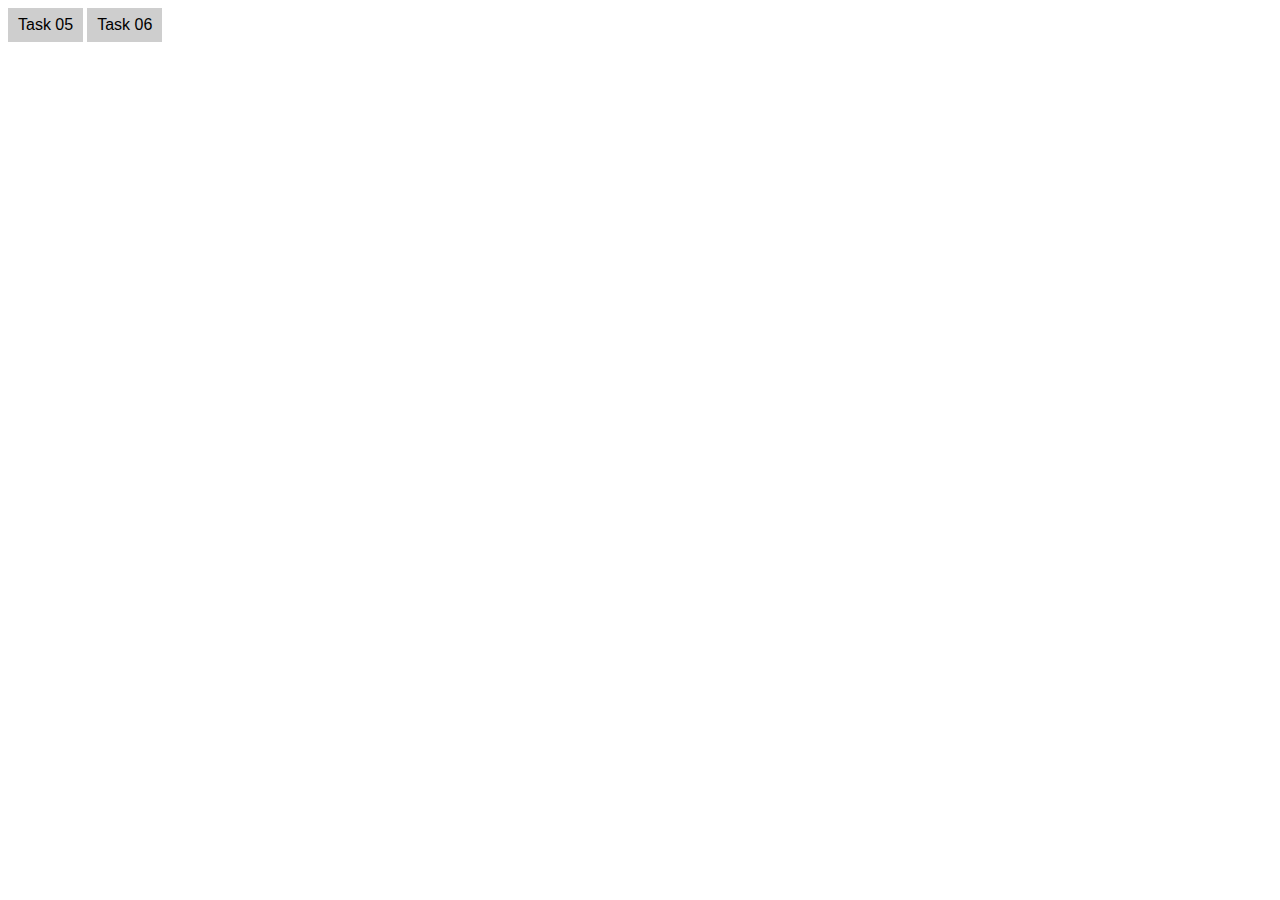
==== index.html @ 327d8550 "init" ====
<!DOCTYPE html>
<html lang="en">

<head>
    <meta charset="UTF-8">
    <meta name="viewport" content="width=device-width, initial-scale=1.0">
    <link rel="stylesheet" href="style.css" />
    <title>NumPhy</title>
</head>

<body>
    <button name="task_05">Task 05</button>
    <button name="task_06">Task 06</button>
</body>

</html>
---- style.css ----
button {
	border: none;
	padding: 8px 10px;
	text-align: center;
	text-decoration: none;
	font-size: 1em;
	-webkit-transition-duration: 0.2s;
	/* Safari */
	transition-duration: 0.2s;
	background-color: #cecece;
}

button:hover {
	background-color: #acacac;
}
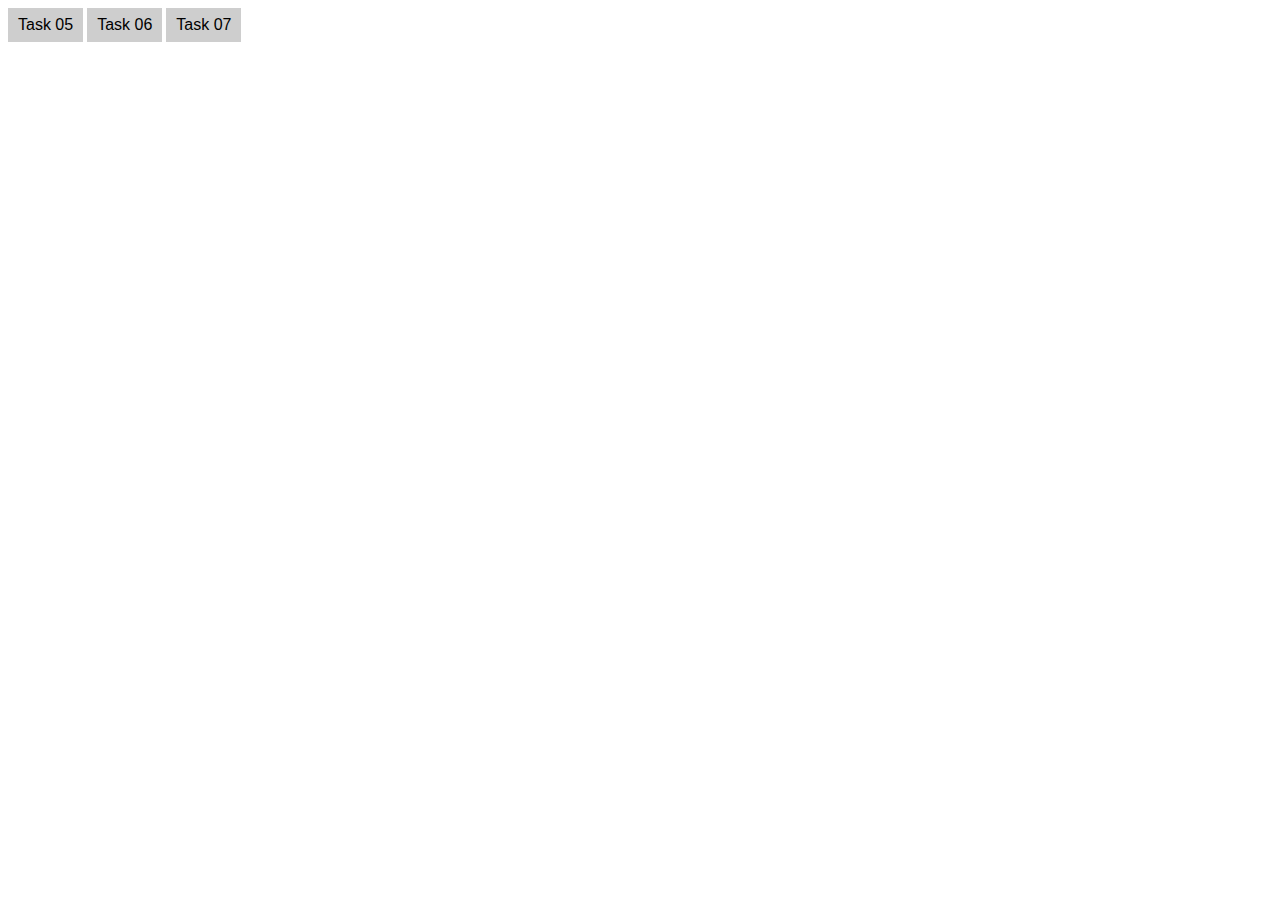
==== commit 53b1084a: "added 07.1" ====
--- a/index.html
+++ b/index.html
@@ -9,8 +9,9 @@
 </head>
 
 <body>
-    <button name="task_05">Task 05</button>
-    <button name="task_06">Task 06</button>
+    <button type="submit" onclick="location.href += 'task_05/'">Task 05</button>
+    <button type="submit" onclick="location.href += 'task_06/'">Task 06</button>
+    <button type="submit" onclick="location.href += 'task_07/'">Task 07</button>
 </body>
 
 </html>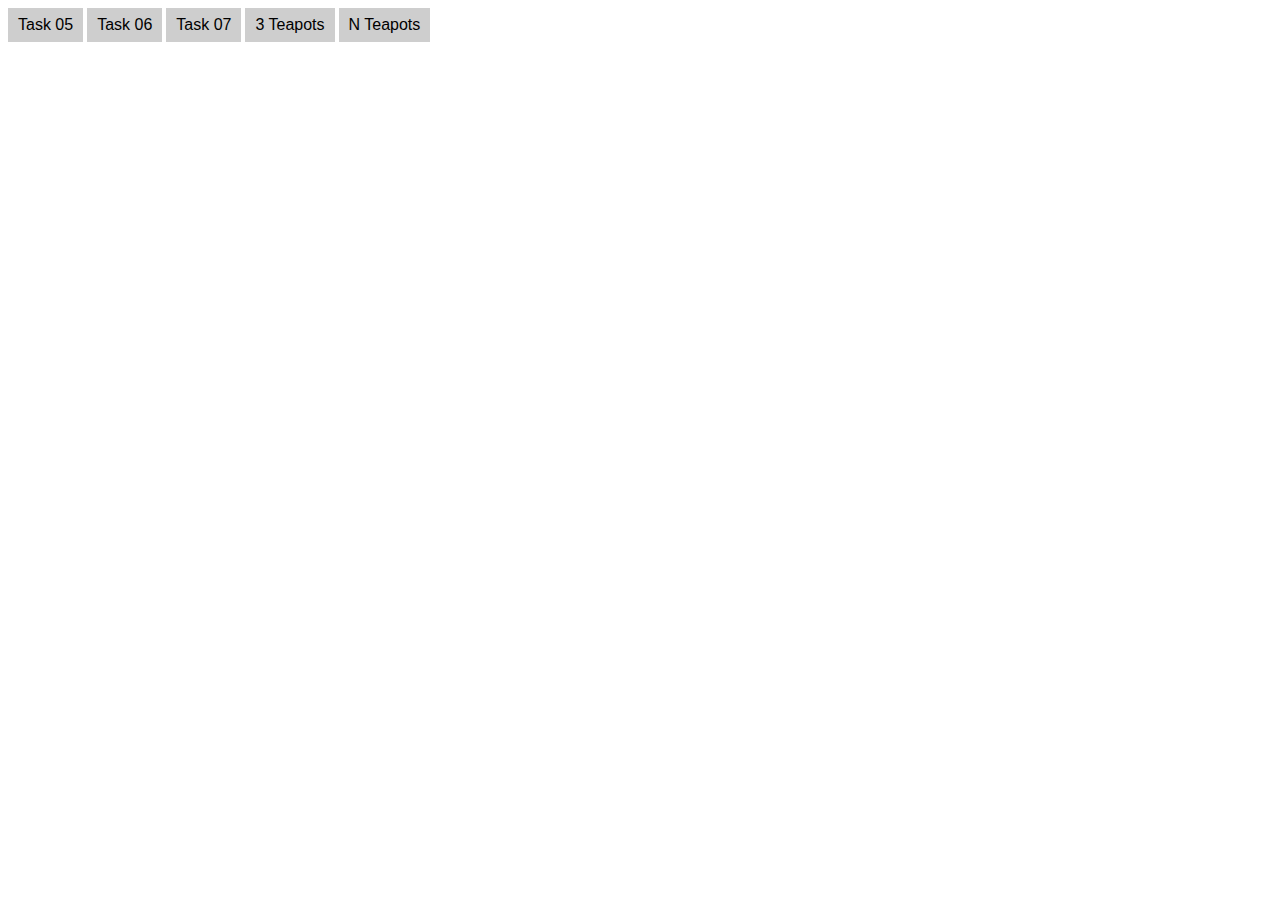
==== commit 52125331: "added teapots" ====
--- a/index.html
+++ b/index.html
@@ -12,6 +12,8 @@
     <button type="submit" onclick="location.href += 'task_05/'">Task 05</button>
     <button type="submit" onclick="location.href += 'task_06/'">Task 06</button>
     <button type="submit" onclick="location.href += 'task_07/'">Task 07</button>
+    <button type="submit" onclick="location.href += 'teapots_3/'">3 Teapots</button>
+    <button type="submit" onclick="location.href += 'teapots_n/'">N Teapots</button>
 </body>
 
 </html>